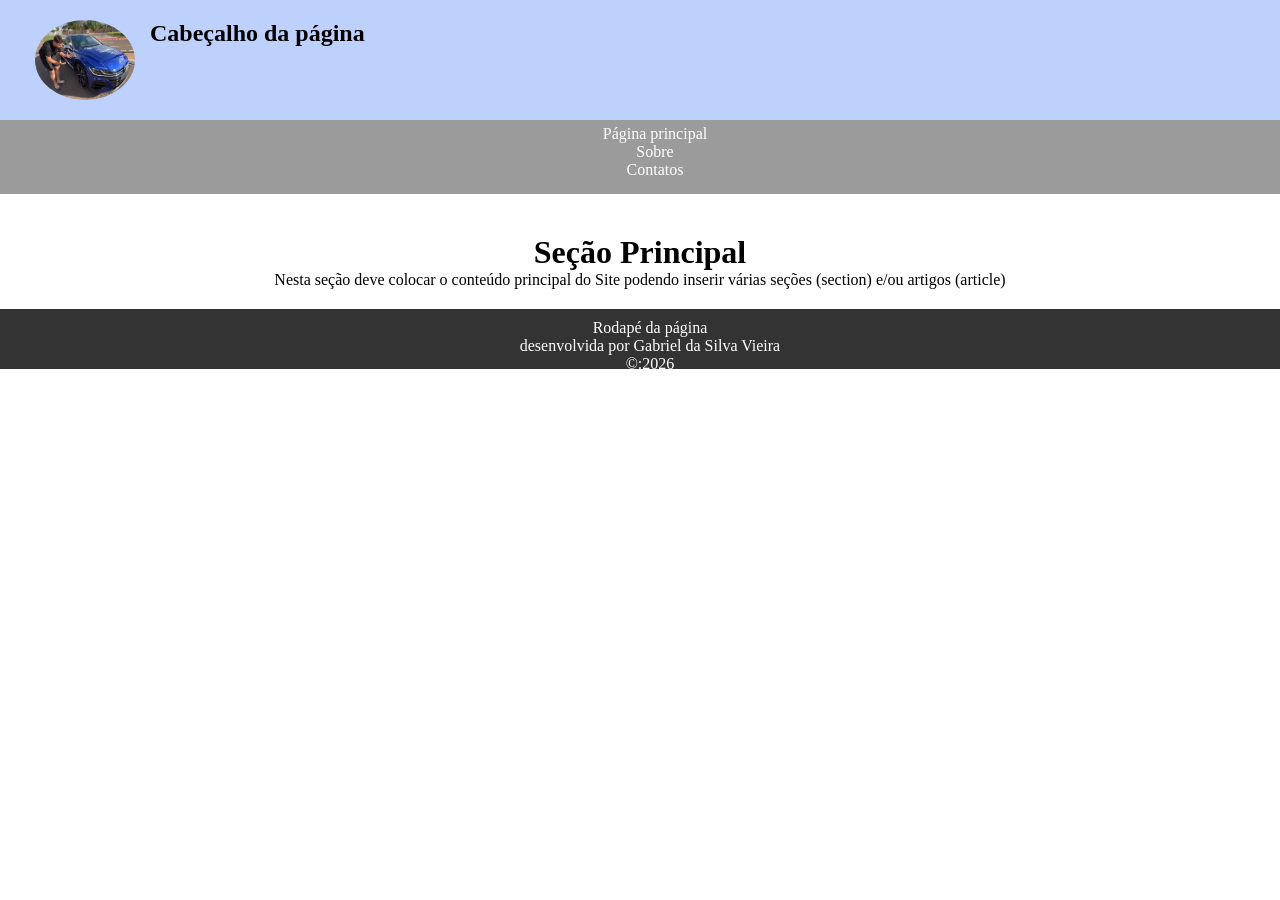
==== index.html @ 5faacb21 "Add files via upload" ====
<!DOCTYPE html>
<html lang="pt_BR">
<head>
    <meta charset="UTF-8">
    <meta name="viewport" content="width=device-width, initial-scale=1.0">
    <title>Site do Gabriel</title>
    <link rel="short icon" href="imagens/favicon.ico">
    <link rel="stylesheet" type="text/css" href="estilos/layout.css">
</head>
<body>
    <header>
        <figure>
            <img class="logo" src="imagens/fotoPerfil.jpeg"> 
        </figure>
        <h1>Cabeçalho da página</h1>
    </header>
    <nav>
        <ul>
            <li><a href="index.html">Página principal</a></li>
            <li><a href="paginas/sobre.html">Sobre</a></li>
            <li><a href="#">Contatos</a></li>
            <li><a href="#"></a></li>
        </ul>
    </nav>
    <main>
        <h1>Seção Principal</h1>
        <p>Nesta seção deve colocar o conteúdo principal do Site podendo inserir várias seções (section) e/ou artigos (article)
        </p>
    </main>
    <footer>
        Rodapé  da página
        <p>desenvolvida por Gabriel da Silva Vieira</p>
        <p>&copy:2026</p>
    </footer>

</body>
</html>
---- estilos/layout.css ----
*{
    padding: 0;
    margin: 0;
}

/*Estilo para configurar logo*/
.logo{
    width: 100px; /*define a largura do logo*/
    height: 80px; /*define a altura do logo*/
    border-radius: 50%; /*borda arredondada*/
}

/*Formatando o cabeçalho*/
header{
    background-color: rgb(190, 209, 252);
    color:beige;
    display: flex;
    justify-content: start;
    /*alinha todo conteudo do header a esquerda*/
    padding: 20px;
    position: fixed;
    top:0;
    width: 100%;
    height: 80px;
    z-index: 1100;/*Mantém o cabeçalho acima dos outros componentes*/
}

header figure{
    margin: 0 15px;
}

header h1{
    margin: 0;
    font-size: 24px;
    color: #000000;
}

/*Estilos para a barra de navegação*/
nav{
    background-color: rgb(155, 155, 155);
    color: rgb(0, 0, 0);
    text-align: center;
    padding: 15px;
    width: 100%;
    position: relative;
    display: block;
    clear: both;
    margin-top: 110px;
    z-index: 1000;
}

nav ul{
    list-style-type: none;
    font-display: flex;
    justify-content: center;
}

nav ul li{
    color: #fff;
    margin: 0 15px;
}

nav ul li a{
    color: #fff;
    text-decoration: none;
}

/*Estilos para o conteudo principal (main)*/
main{
    padding: 20px;
    text-align: center;
    margin-top: 20px;/*Escapaçamento abaixo da navegação*/
}

/*Estilos para o rodapé*/
footer{
    background-color: #333;
    color: #fff;
    text-align: center;
    padding: 10px;
    position: relative;
    bottom: 0;
    width: 100%;
    height: 40px;
}

a{
    color: #5f5f5f;
}
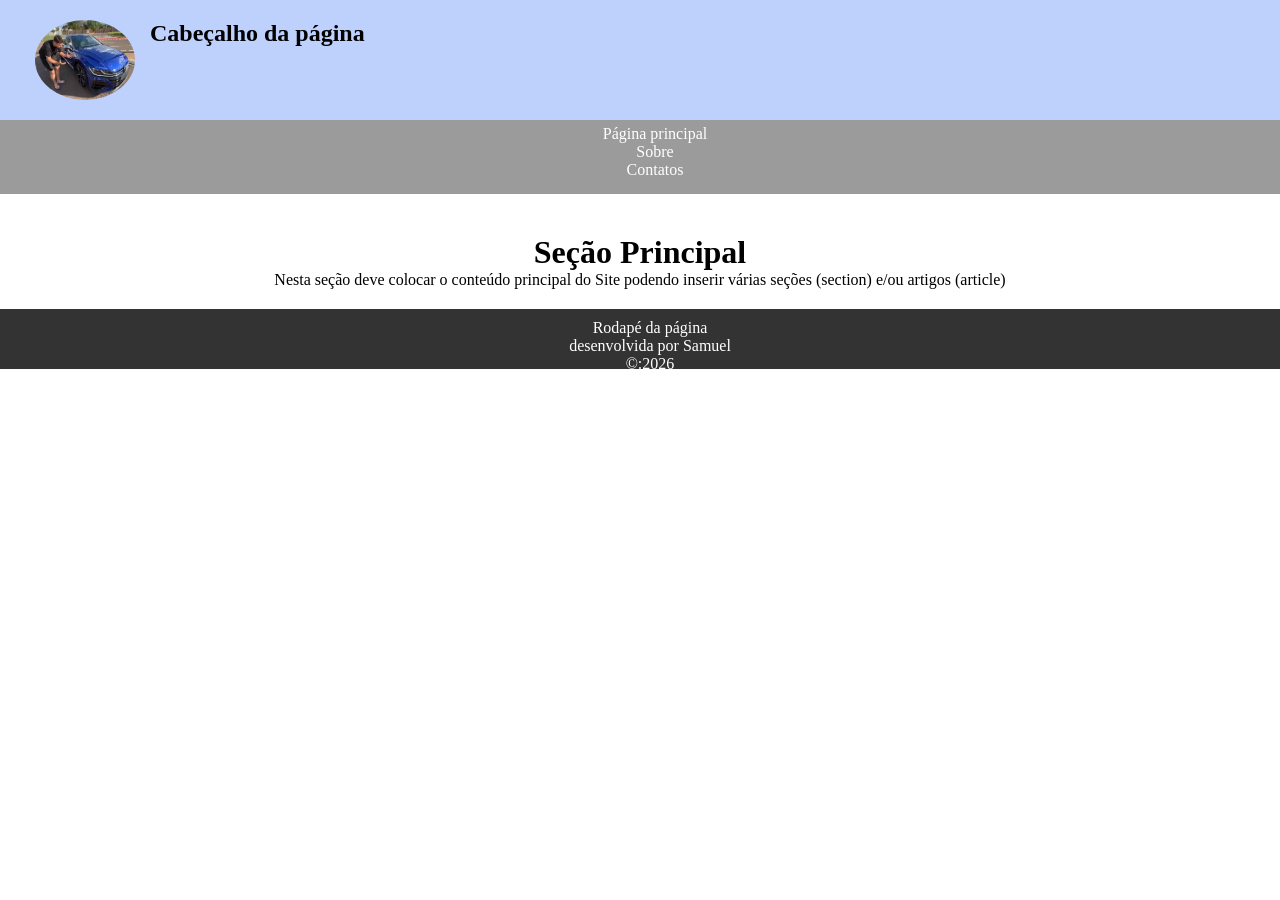
==== commit c29d8ddf: "Update index.html" ====
--- a/index.html
+++ b/index.html
@@ -29,9 +29,9 @@
     </main>
     <footer>
         Rodapé  da página
-        <p>desenvolvida por Gabriel da Silva Vieira</p>
+        <p>desenvolvida por Samuel</p>
         <p>&copy:2026</p>
     </footer>
 
 </body>
-</html>+</html>
